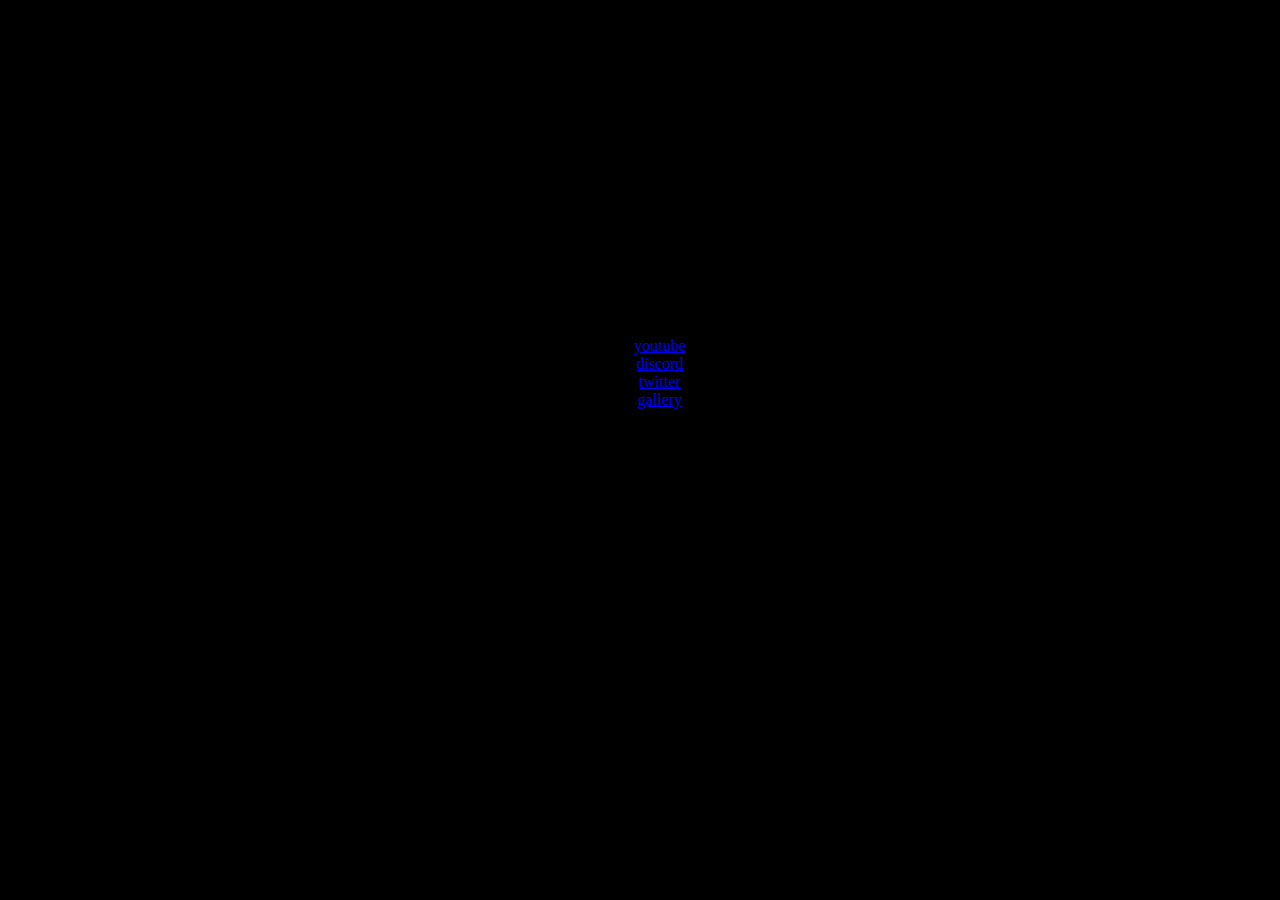
==== index.html @ b450e381 "Update index.html" ====
<meta property="og:image" content="https://media.discordapp.net/attachments/765900193714405397/1048588700029812786/obraz_2022-11-15_201108228-removebg-preview.png">
<meta content="omg  kazuki's site" property="og:title" />
<meta content="✦✦i am so cool!!!!!1✦✦" property="og:description" />
<meta content="tacowofun.github.io" property="og:url" />
<meta content="#4987c1" data-react-helmet="true" name="theme-color" />
<html>
    <head>
        <!--- important stuff --->
        <title >kazuki</title>
        <meta charset="UTF-8">
        <link rel="stylesheet" href="style.css" media="screen">
        <meta name="viewport" content="width=device-width, initial-scale=1.0">
        <link rel="shortcut icon" type="image/png" href="images/fav.png">
        <!--- gfonts --->
        <link rel="preconnect" href="https://fonts.googleapis.com">
        <link rel="preconnect" href="https://fonts.gstatic.com" crossorigin>
        <link href="https://fonts.googleapis.com/css2?family=Comic+Neue:ital,wght@0,300;0,400;0,700;1,300;1,400;1,700&family=Roboto+Mono:ital,wght@0,100;0,200;0,300;0,400;0,500;0,600;0,700;1,100;1,200;1,300;1,400;1,500;1,600;1,700&display=swap" rel="stylesheet"> 
    </head>

    <body style="background-color: #000000;">
        <!--- music --->
        <audio autoplay src="sounds/MF_Doom_-_Doomsday.mp3" loop="true"></audio>

        <!--- background video --->
        <div class="dov">
            <video autoplay muted loop id="vido">
                <source src="ambient.mp4" type="video/mp4">
            </video>
        </div>

        <div align="center" class="content-box">
            <!--- middle content --->
            <div align="center" class="page-content">
                <!--- wave --->
                <div align="center"  class="content">
                    <h1 align="center" >kazuki</h1>
                    <h1 align="center" >kazuki</h1>
                </div>

                <h3 align="center" >coolest man alive</h3>
            </div>
            <!--- bottem content --->
            <footer>
                <ul align="center">
                    <li><a href="https://www.youtube.com/c/specowos">youtube</a></li>
                    <li><a href="https://discord.gg/Xca3Zh5F9g">discord</a></li>
                    <li><a href="https://twitter.com/specowos">twitter</a></li>
                    <li><a href="pages/gallery.html">gallery</a></li>
                </ul>
            </footer>
        </div>
    </body>
<html>
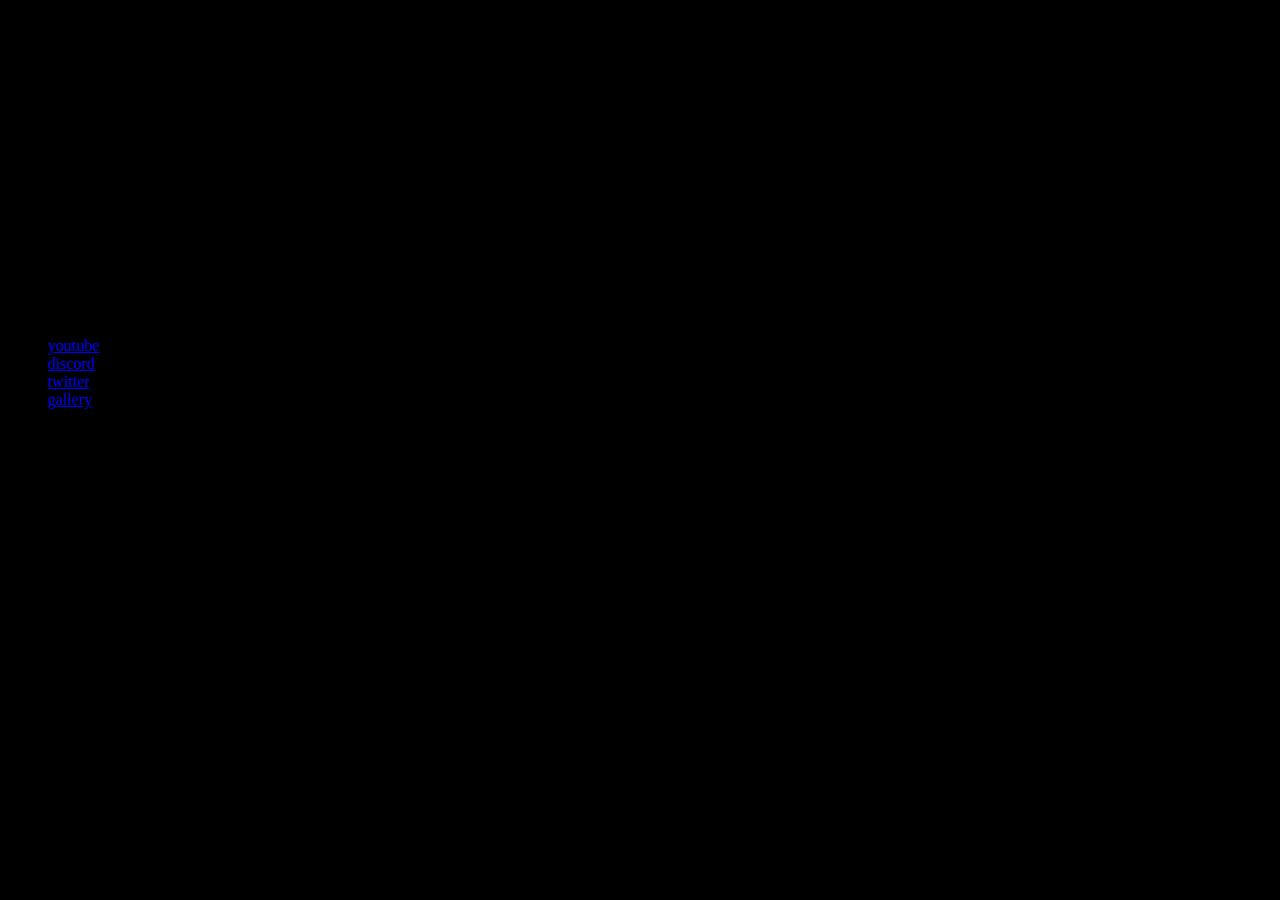
==== commit ba97346a: "Update index.html" ====
--- a/index.html
+++ b/index.html
@@ -28,20 +28,20 @@
             </video>
         </div>
 
-        <div align="center" class="content-box">
+        <divclass="content-box">
             <!--- middle content --->
-            <div align="center" class="page-content">
+            <div class="page-content">
                 <!--- wave --->
-                <div align="center"  class="content">
-                    <h1 align="center" >kazuki</h1>
-                    <h1 align="center" >kazuki</h1>
+                <div  class="content">
+                    <h1  >kazuki</h1>
+                    <h1 >kazuki</h1>
                 </div>
 
-                <h3 align="center" >coolest man alive</h3>
+                <h3 >coolest man alive</h3>
             </div>
             <!--- bottem content --->
             <footer>
-                <ul align="center">
+                <ul >
                     <li><a href="https://www.youtube.com/c/specowos">youtube</a></li>
                     <li><a href="https://discord.gg/Xca3Zh5F9g">discord</a></li>
                     <li><a href="https://twitter.com/specowos">twitter</a></li>
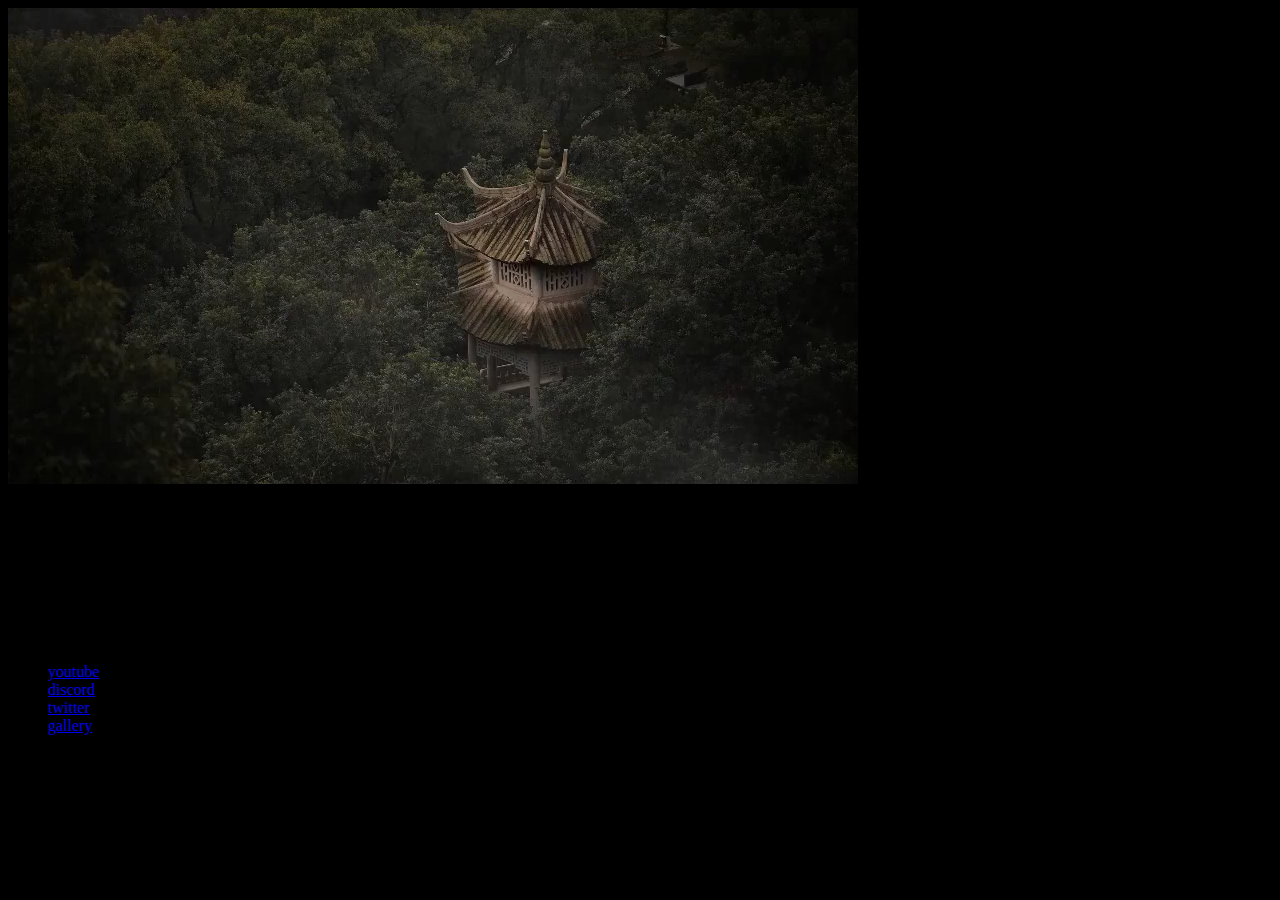
==== commit 749101c7: "Update index.html" ====
--- a/index.html
+++ b/index.html
@@ -1,12 +1,12 @@
-<meta property="og:image" content="https://media.discordapp.net/attachments/765900193714405397/1048588700029812786/obraz_2022-11-15_201108228-removebg-preview.png">
-<meta content="omg  kazuki's site" property="og:title" />
-<meta content="✦✦i am so cool!!!!!1✦✦" property="og:description" />
-<meta content="tacowofun.github.io" property="og:url" />
+<meta property="og:image" content="https://media.discordapp.net/attachments/810812879279620126/967218379456929892/the_wok.png?width=539&height=467">
+<meta content="omg kazukis site" property="og:title" />
+<meta content="ඞඞkazukosඞඞ" property="og:description" />
+<meta content="https://tacowofun.github.io/" property="og:url" />
 <meta content="#4987c1" data-react-helmet="true" name="theme-color" />
 <html>
     <head>
         <!--- important stuff --->
-        <title >kazuki</title>
+        <title>kazuki</title>
         <meta charset="UTF-8">
         <link rel="stylesheet" href="style.css" media="screen">
         <meta name="viewport" content="width=device-width, initial-scale=1.0">
@@ -24,24 +24,24 @@
         <!--- background video --->
         <div class="dov">
             <video autoplay muted loop id="vido">
-                <source src="ambient.mp4" type="video/mp4">
+                <source src="images/ambient.mp4" type="video/mp4">
             </video>
         </div>
 
-        <divclass="content-box">
+        <div class="content-box">
             <!--- middle content --->
             <div class="page-content">
                 <!--- wave --->
-                <div  class="content">
-                    <h1  >kazuki</h1>
-                    <h1 >kazuki</h1>
+                <div class="content">
+                    <h1>spec</h1>
+                    <h1>spec</h1>
                 </div>
 
-                <h3 >coolest man alive</h3>
+                <h3>a guy who makes stuff</h3>
             </div>
             <!--- bottem content --->
             <footer>
-                <ul >
+                <ul>
                     <li><a href="https://www.youtube.com/c/specowos">youtube</a></li>
                     <li><a href="https://discord.gg/Xca3Zh5F9g">discord</a></li>
                     <li><a href="https://twitter.com/specowos">twitter</a></li>
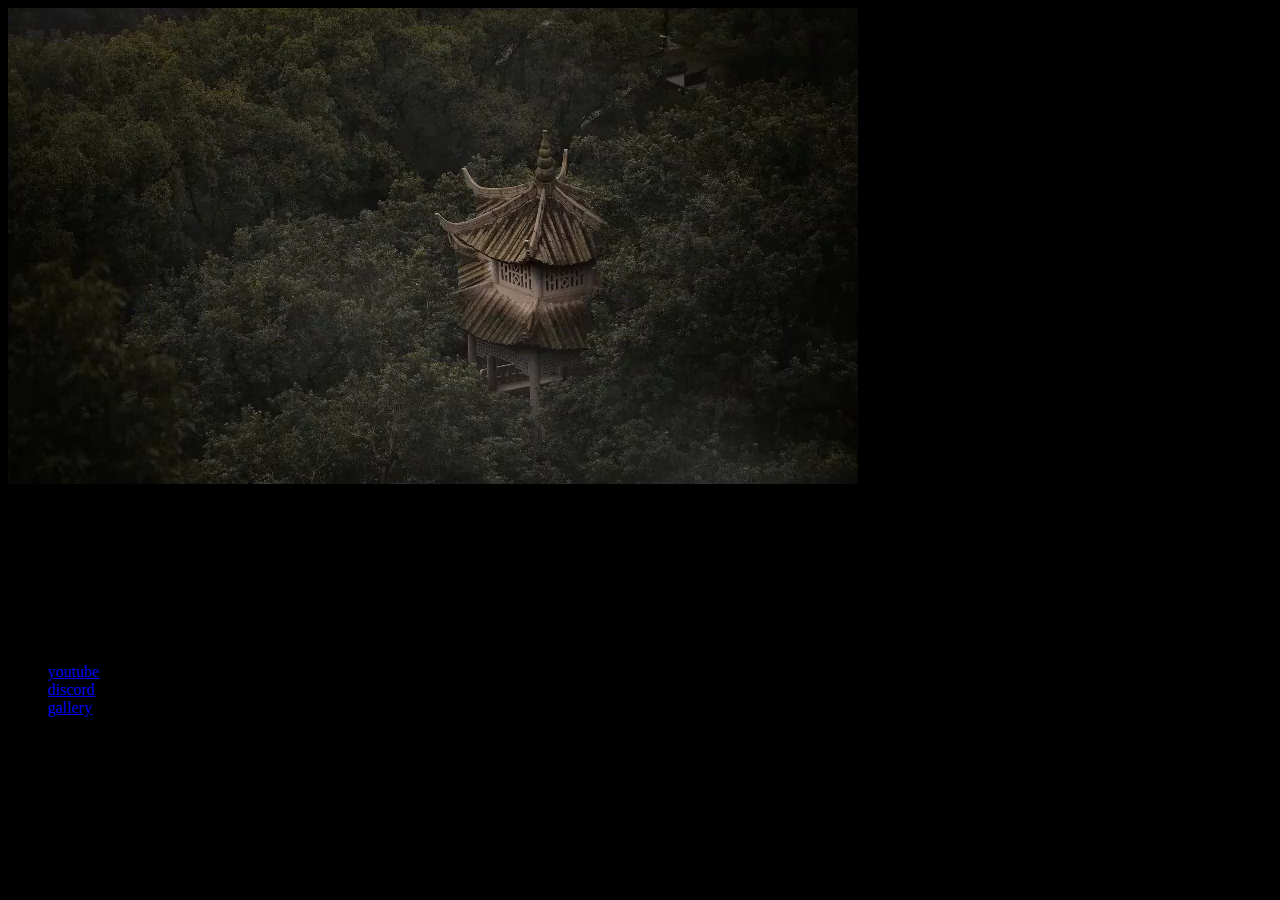
==== commit 326eaa90: "Update index.html" ====
--- a/index.html
+++ b/index.html
@@ -42,9 +42,8 @@
             <!--- bottem content --->
             <footer>
                 <ul>
-                    <li><a href="https://www.youtube.com/c/specowos">youtube</a></li>
-                    <li><a href="https://discord.gg/Xca3Zh5F9g">discord</a></li>
-                    <li><a href="https://twitter.com/specowos">twitter</a></li>
+                    <li><a href="https://www.youtube.com/channel/UCT7r1Ijczm6pscRWqwPwJGA">youtube</a></li>
+                    <li><a href="discord.gg/MKtQvnYx">discord</a></li>
                     <li><a href="pages/gallery.html">gallery</a></li>
                 </ul>
             </footer>
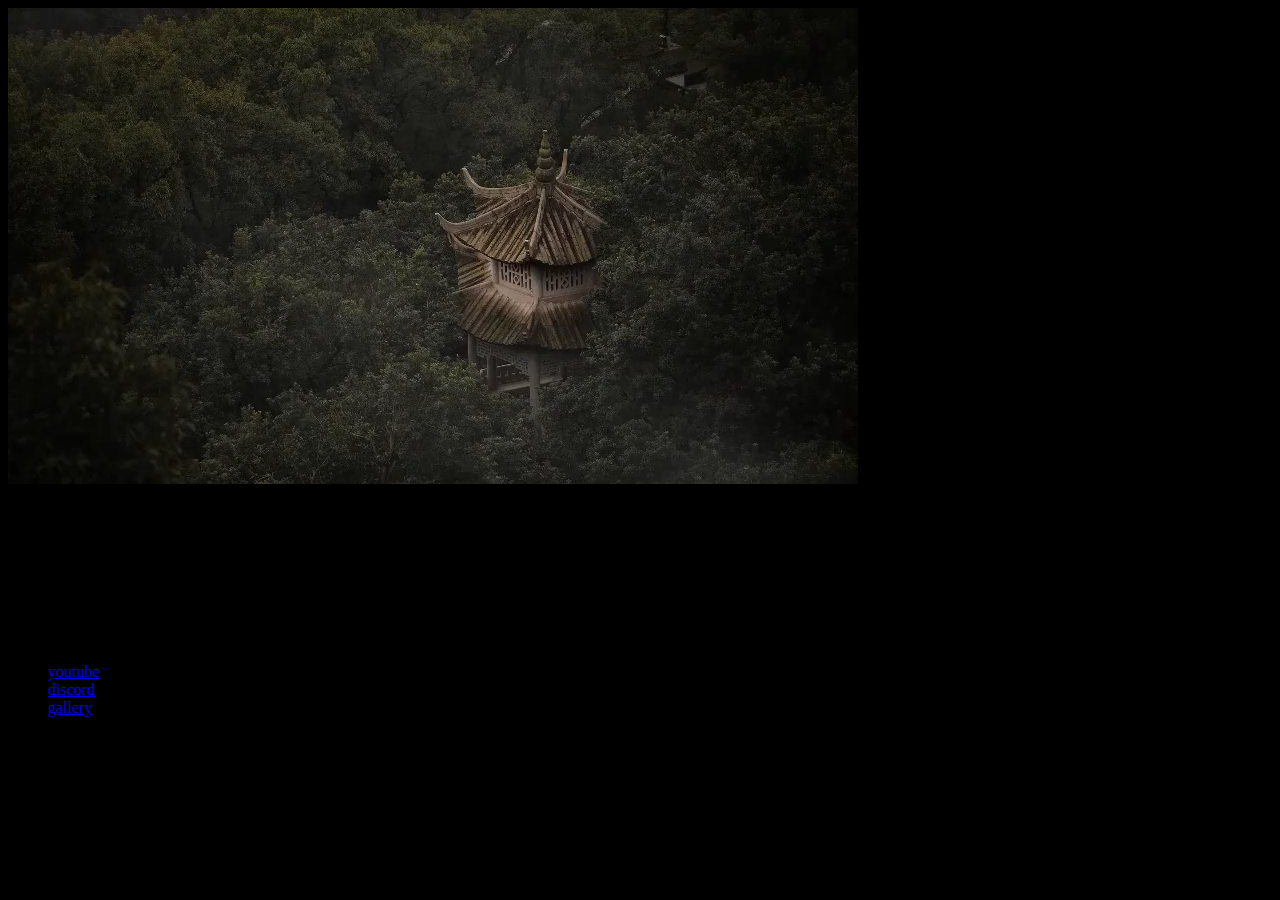
==== commit 150a03b2: "Update index.html" ====
--- a/index.html
+++ b/index.html
@@ -33,11 +33,11 @@
             <div class="page-content">
                 <!--- wave --->
                 <div class="content">
-                    <h1>spec</h1>
-                    <h1>spec</h1>
+                    <h1>kazuki</h1>
+                    <h1>kazuki</h1>
                 </div>
 
-                <h3>a guy who makes stuff</h3>
+                <h3>best male speciment on earth</h3>
             </div>
             <!--- bottem content --->
             <footer>
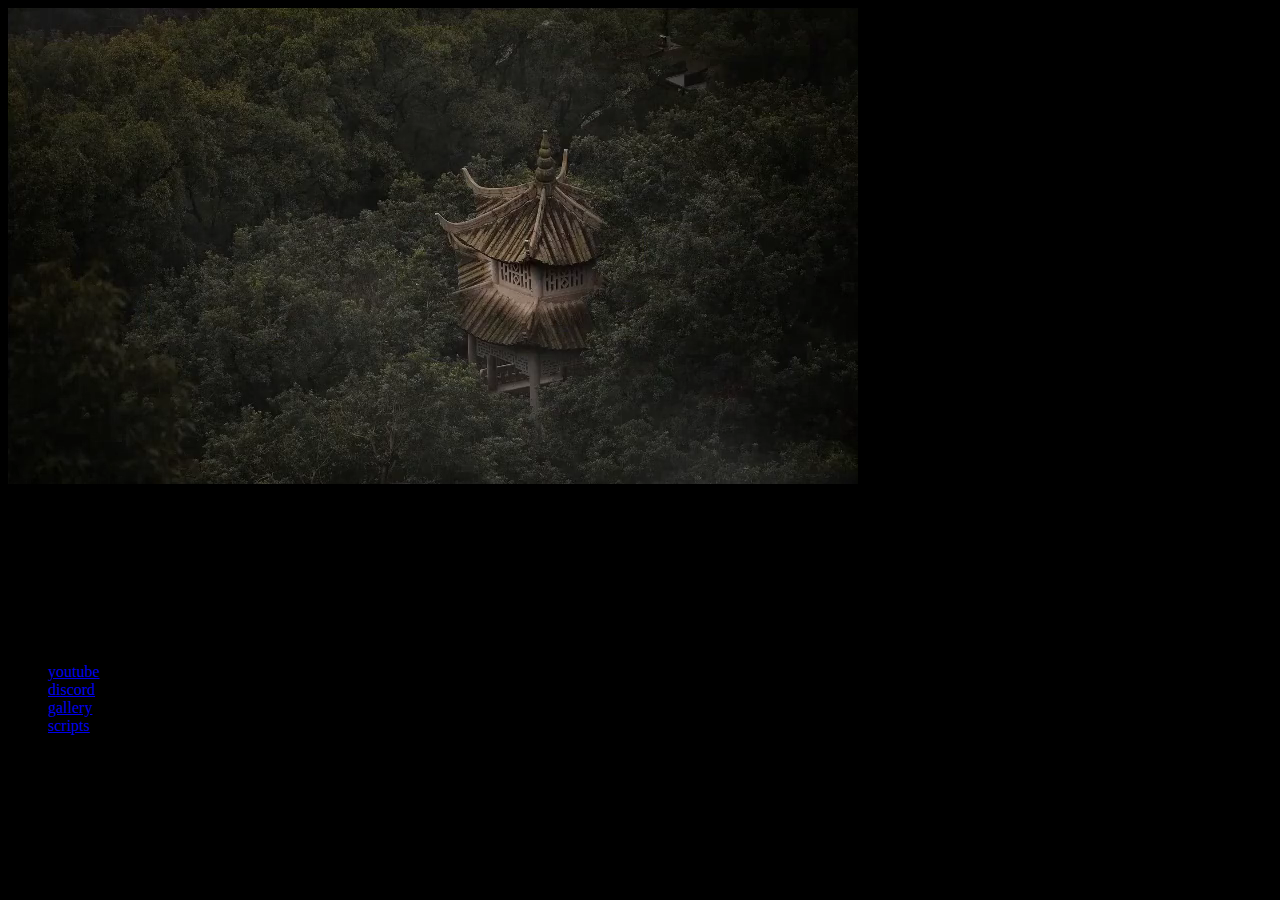
==== commit 0041bf92: "Update index.html" ====
--- a/index.html
+++ b/index.html
@@ -43,8 +43,9 @@
             <footer>
                 <ul>
                     <li><a href="https://www.youtube.com/channel/UCT7r1Ijczm6pscRWqwPwJGA">youtube</a></li>
-                    <li><a href="discord.gg/MKtQvnYx">discord</a></li>
+                    <li><a href="https://discord.gg/MKtQvnYx">discord</a></li>
                     <li><a href="pages/gallery.html">gallery</a></li>
+                    <li><a href="pages/scripts.html">scripts</a></li>
                 </ul>
             </footer>
         </div>
